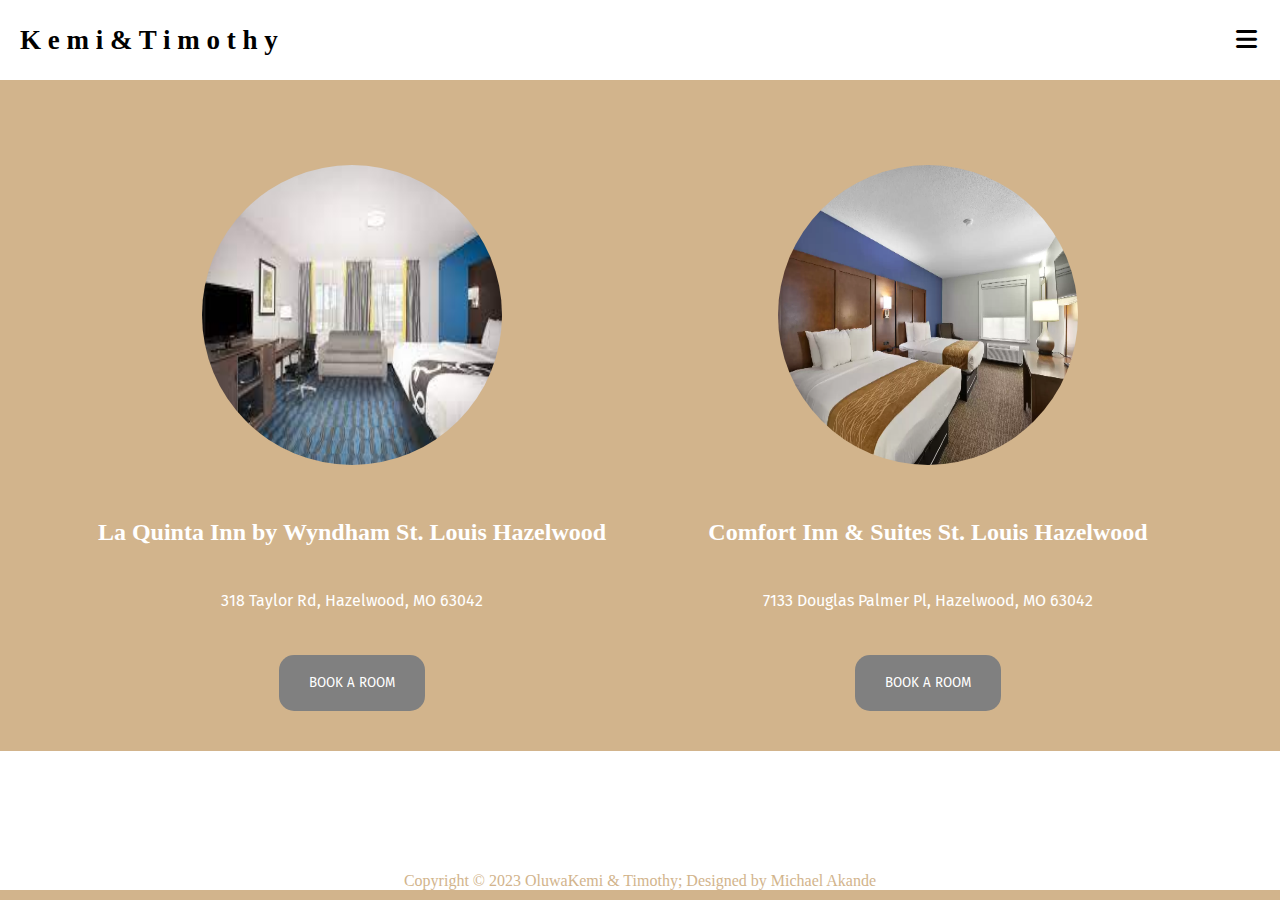
==== accomodation.html @ c5f456a8 "wedding" ====
<!DOCTYPE html>
<html lang="en">
<head>
    <meta charset="UTF-8">
    <meta http-equiv="X-UA-Compatible" content="IE=edge">
    <meta name="viewport" content="width=device-width, initial-scale=1.0">
    <link rel="stylesheet" href="resource/css/accomodation.css">
    <title>Tim&Kemi</title>
    <link rel="stylesheet" href="https://cdnjs.cloudflare.com/ajax/libs/font-awesome/6.5.0/css/all.min.css">
    <link rel="stylesheet" href="https://cdnjs.cloudflare.com/ajax/libs/font-awesome/6.5.0/css/all.min.css">
    <link rel="preconnect" href="https://fonts.gstatic.com" crossorigin>
<link href="https://fonts.googleapis.com/css2?family=Fira+Sans:ital,wght@1,300&display=swap" rel="stylesheet">
<link href="https://fonts.googleapis.com/css2?family=Fira+Sans:ital,wght@1,600&display=swap" rel="stylesheet">
</head>
<body>
    <nav>
        <div class="top-bar">K e m i & T i m o t h y </div>
            <ul>
                <li><a href="/Users/mike/Desktop/Full Stack projects/KemiWedding/index.html">HOME</a></li>
                <li><a href="/Users/mike/Desktop/Full Stack projects/KemiWedding/details.html">DETAILS</a></li>
                <li><a href="/Users/mike/Desktop/Full Stack projects/KemiWedding/accomodation.html">ACCOMODATIONS</a></li>
                <li><a href="/Users/mike/Desktop/Full Stack projects/KemiWedding/dresscode.html">DRESS CODE</a></li>
                <li><a href="/Users/mike/Desktop/Full Stack projects/KemiWedding/ourstory.html">OUR STORY</a></li>
                <li><a href="/Users/mike/Desktop/Full Stack projects/KemiWedding/weddingparty.html">WEDDING PARTY</a></li>
                <li><a href="/Users/mike/Desktop/Full Stack projects/KemiWedding/gallery.html">GALLERY</a></li>
            </ul>
            <div class="toggle">
                <i class="fa-solid fa-bars"></i>
            </div>

            <div class="dropdown-menu">
                
                    <li><a href="/Users/mike/Desktop/Full Stack projects/KemiWedding/index.html">HOME</a></li>
                    <li><a href="/Users/mike/Desktop/Full Stack projects/KemiWedding/details.html">DETAILS</a></li>
                    <li><a href="/Users/mike/Desktop/Full Stack projects/KemiWedding/accomodation.html">ACCOMODATIONS</a></li>
                    <li><a href="/Users/mike/Desktop/Full Stack projects/KemiWedding/dresscode.html">DRESS CODE</a></li>
                    <li><a href="/Users/mike/Desktop/Full Stack projects/KemiWedding/ourstory.html">OUR STORY</a></li>
                    <li><a href="/Users/mike/Desktop/Full Stack projects/KemiWedding/weddingparty.html">WEDDING PARTY</a></li>
                    <li><a href="/Users/mike/Desktop/Full Stack projects/KemiWedding/gallery.html">GALLERY</a></li>
                
            </div>
      </nav>

    <hr class="divider">

    <div class="hotel-container">
        <div class="hotels">
            <img src="resource/images/himg9.jpeg" alt="">
            <h2 class="hotel-text">La Quinta Inn by Wyndham St. Louis Hazelwood</h2>
            <p class="hotel-p">318 Taylor Rd, Hazelwood, MO 63042</p>
            
            <a href="https://www.wyndhamhotels.com/laquinta/hazelwood-missouri/la-quinta-inn-st-louis-hazelwood-airport-north/overview?CID=LC:6ysy27krtpcrqev:52933" target="_blank">
            <button>BOOK A ROOM</button>
            </a>
        </div>

        <div class="hotels">
            <img src="resource/images/himg2.webp" alt="">
            <h2 class="hotel-text" >Comfort Inn & Suites St. Louis Hazelwood</h2>
            <p class="hotel-p">7133 Douglas Palmer Pl, Hazelwood, MO 63042</p>
            
            <a href="https://www.choicehotels.com/missouri/hazelwood/comfort-inn-hotels/mo195?mc=llgoxxpx" target="_blank">
                <button class="hotel-bt">BOOK A ROOM</button>
            </a>
        </div>

    </div>


    <footer>
        <div class="footer-content">
            <p>Copyright &copy; 2023 OluwaKemi & Timothy; Designed by <span class="designer">Michael Akande</span></p>
        </div>
    </footer>

    <script>
        const toggle = document.querySelector('.toggle');
        const toggleIcon = document.querySelector('.toggle i');
        const dropdownMenu = document.querySelector('.dropdown-menu');
        const dropdownItems = document.querySelectorAll('.dropdown-menu li');

// Toggle the visibility of each dropdown item when the toggle icon is clicked
        toggle.onclick = function () {
         dropdownMenu.classList.toggle('open');
        const isOpen = dropdownMenu.classList.contains('open');

        toggleIcon.classList = isOpen
            ? 'fa-solid fa-xmark'
            : 'fa-solid fa-bars';

    // Toggle visibility of each dropdown item
    dropdownItems.forEach(item => {
        item.style.display = isOpen ? 'flex' : 'none';
    });
}; 
// Close the dropdown menu and remove the 'open' class on any click outside the menu
document.body.addEventListener('click', function (event) {
            if (!dropdownMenu.contains(event.target) && !toggle.contains(event.target)) {
                dropdownMenu.classList.remove('open');
                toggleIcon.classList = 'fa-solid fa-bars';
                dropdownItems.forEach(item => {
                    item.style.display = 'none';
                });
            }
        });



      </script>
  
        


    
</body>
</html>
---- resource/css/accomodation.css ----
* {
    margin: 0;
    padding: 0;
    text-decoration: none;
    list-style: none;
    box-sizing: border-box;
}

body{
    font-family: montserrat;
}
nav{
    background: white;
    height: 80px;
    width: 100%;
    display: flex;
    justify-content: space-between;
  }
  
  .top-bar{
    color: black;
    font-size: 35px;
    line-height: 80px;
    padding: 0 50px;
    font-weight: bold;
    font-family: 'Dancing Script', cursive;
  }
  
  nav ul{
    float: right;
    margin-right: 20px;
  }
  
  nav ul li{
    display: inline-block;
    line-height: 80px;
    margin: 0 5px;
    padding-right: 30px;
    position: relative;
    font-family: 'Dancing Script', cursive;
  }
  
  nav ul li a{
    font-size: 17px;
    position: relative;
    color: black;
  }


  .toggle {
    font-size: 1.5rem;
    color: black;
    cursor: pointer;
    display: none;
    padding-right: 23px;
    padding-top: 27px;

}

.dropdown-menu a{
    font-family: 'Dancing Script', cursive;
    color: black;
}

.dropdown-menu a:hover{
    font-family: 'Dancing Script', cursive;
    color: #d2b48c;
}

  
  .dropdown-menu {
    display: none;
    position: absolute;
    right: 2rem;
    top: 60px;
    width: 200px;
    background-color: #d2b48c;
    backdrop-filter: blur(15px);
    border-radius: 10px;
    overflow: hidden;
    transition: height .2s cubic-bezier(0.175, 0.885, 0.32, 1.275);
}

.dropdown-menu.open {
    height: 340px;
    display: block;
}


.dropdown-menu li {
    padding: 0.7rem;
    display: flex;
    align-items: center;
    justify-content: center;
} 
  
  

.divider {
    color:#d2b48c;
    border: none;
    border-top: 2px solid #d2b48c; /* Adjust the color and thickness as needed */
    margin: 20px 0; /* Add margin to control the distance between the line and content */
}

a::after{
    content: "";
    position: absolute;
    background-color: #d2b48c;
    height: 3px;
    width: 0;
    left: 0;
    bottom: -10px;
    transition: 0.3s;
}

a:hover{
    color: black;
}

a:hover::after{
    width: 100%;
}

body{
    background:#d2b48c;
}



.hotel-container {
    display: flex;
    justify-content: center;  /* Space between the hotel containers */
    margin-bottom: 20px;  /* Add some space between each hotel container */
    align-items: center;
    padding-top: 23px;
}

.hotels {
    padding: 20px;  /* Add padding to the hotel container */
    width: 45%;  /* Adjust the width to your preference */
    box-sizing: border-box;  /* Include padding and border in the total width */
    text-align: center;

}

.hotels img {
    max-width: 100%;
    height: auto;
    border-radius: 50%;
    width: 300px;
    height: 300px;

}

.hotel-text{
    padding-top: 50px;
    font-family: 'Dancing Script', cursive;
    color: #fff;
}

.hotel-p{
    padding-top: 45px;
    padding-bottom: 45px;
    font-family: 'Fira Sans', sans-serif;
    color: #fff;
}

button {
    background-color: grey;
    color: #fff;
    padding: 20px 30px;
    border: none;
    cursor: pointer;
    border-radius: 15px;
    font-family: 'Fira Sans', sans-serif;
}

.footer-content{
    padding-top: 10px;
    background-color: white;
    text-align: center;
    padding-top: 121px;
    font-family: 'Dancing Script', cursive;
    color: #d2b48c;
    
}

@media screen and (max-width: 1180px) {
    /* Styles for screens less than 1000px wide */

    .top-bar {
        font-size: 22px; /* You can adjust the font size as needed */
        padding: 0 20px;
        white-space: nowrap;
        text-overflow: ellipsis; /* Adjust padding as needed */
      }

    .hotel-container {
      flex-direction: column;  /* Change to a column layout for smaller screens */
      align-items: center;  /* Center-align items */
    }
  
    .hotels {
      width: 80%;  /* Adjust the width to allow more space for smaller screens */
      margin-bottom: 10px;  /* Reduce the margin between hotel containers */
    }
  
    .hotel-text {
      font-size: 18px;  /* Adjust the font size for smaller screens */
      padding-top: 20px;  /* Reduce the top padding */
    }
  
    .hotel-p {
      padding-top: 20px;  /* Reduce the top padding */
      padding-bottom: 20px;  /* Reduce the bottom padding */
    }
  
    button {
      padding: 15px 20px;  /* Adjust the padding for smaller screens */
    }
  }
  
  @media screen and (max-width: 1180px) and (min-width: 730px) {
    /* Styles for screens less than 900px wide but greater than or equal to 780px */
    
    .top-bar {
        font-size: 22px; /* You can adjust the font size as needed */
        padding: 0 20px;
        white-space: nowrap;
        text-overflow: ellipsis; /* Adjust padding as needed */
      }
    
    .hotel-text {
      font-size: 24px;  /* Adjust the font size for smaller screens */
    }
  
    .hotel-p {
      font-size: 20px;  /* Adjust the font size for smaller screens */
    }
  
    button {
      padding: 20px 30px;  /* Adjust the padding for smaller screens */
    }
  
    .hotels img {
      width: 400px;  /* Adjust the image width for smaller screens */
      height: 400px; /* Adjust the image height for smaller screens */
    }
  }
  
 


  @media screen and (max-width: 1510px) {

    .top-bar {
        font-size: 27px; /* You can adjust the font size as needed */
        padding: 0 20px;
        white-space: nowrap;
        text-overflow: ellipsis; /* Adjust padding as needed */
      }

    nav ul {
        display: none;
    }

    .toggle {
        display: block;
    }

    .dropdown-menu {
        display: none;
    }
}


@media (max-width: 576px) {
    .dropdown-menu {
        left: 2rem;
        width: unset;
    }


}
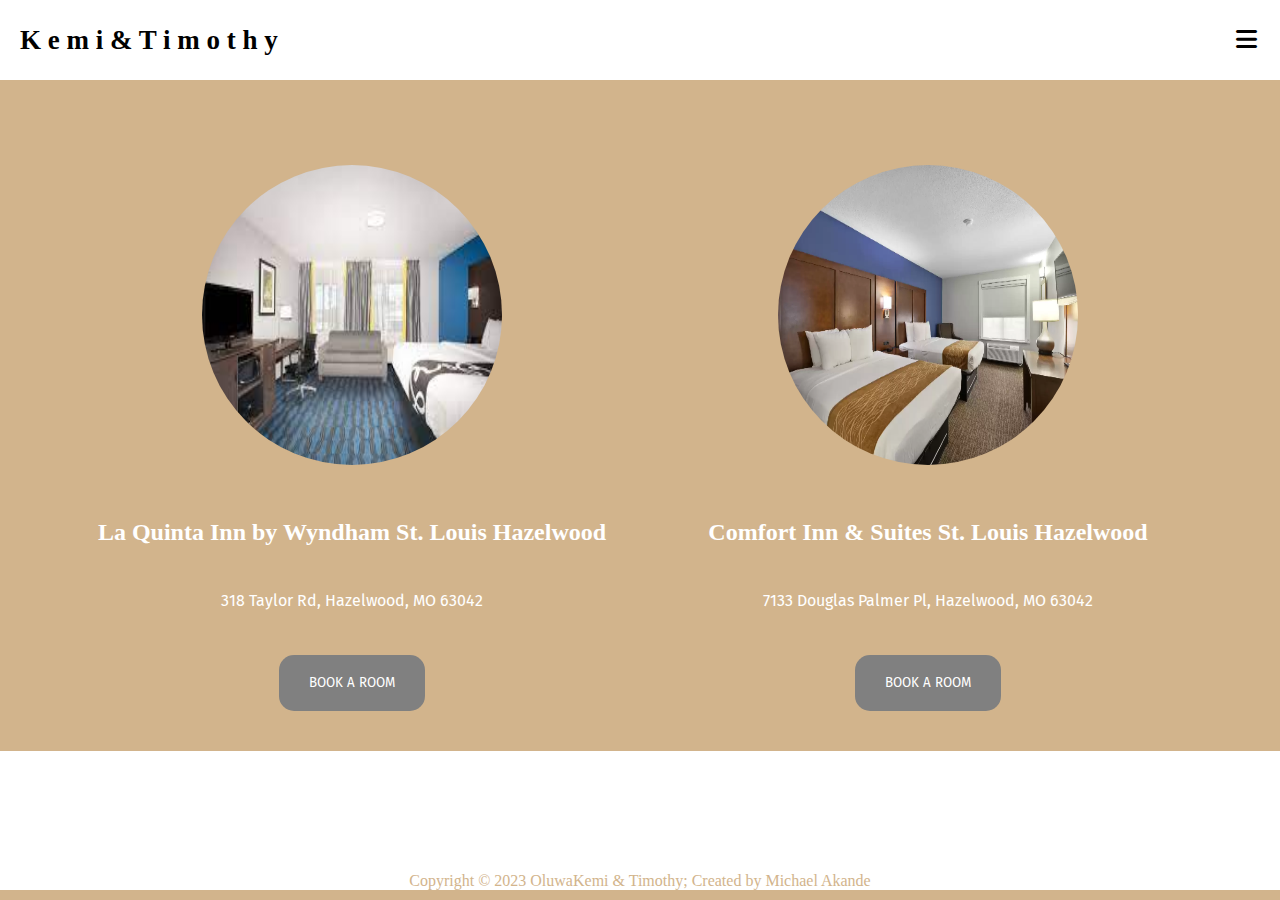
==== commit 40e9aaca: "Update accomodation.html" ====
--- a/accomodation.html
+++ b/accomodation.html
@@ -16,13 +16,13 @@
     <nav>
         <div class="top-bar">K e m i & T i m o t h y </div>
             <ul>
-                <li><a href="/Users/mike/Desktop/Full Stack projects/KemiWedding/index.html">HOME</a></li>
-                <li><a href="/Users/mike/Desktop/Full Stack projects/KemiWedding/details.html">DETAILS</a></li>
-                <li><a href="/Users/mike/Desktop/Full Stack projects/KemiWedding/accomodation.html">ACCOMODATIONS</a></li>
-                <li><a href="/Users/mike/Desktop/Full Stack projects/KemiWedding/dresscode.html">DRESS CODE</a></li>
-                <li><a href="/Users/mike/Desktop/Full Stack projects/KemiWedding/ourstory.html">OUR STORY</a></li>
-                <li><a href="/Users/mike/Desktop/Full Stack projects/KemiWedding/weddingparty.html">WEDDING PARTY</a></li>
-                <li><a href="/Users/mike/Desktop/Full Stack projects/KemiWedding/gallery.html">GALLERY</a></li>
+                <li><a href="index.html">Home</a></li>
+                <li><a href="details.html">Details</a></li>
+                <li><a href="accomodation.html">Accomodations</a></li>
+                <li><a href="dresscode.html">Dress Code</a></li>
+                <li><a href="ourstory.html">Our Story</a></li>
+                <li><a href="weddingparty.html">Wedding Party</a></li>
+                <li><a href="gallery.html">Gallery</a></li>
             </ul>
             <div class="toggle">
                 <i class="fa-solid fa-bars"></i>
@@ -30,13 +30,13 @@
 
             <div class="dropdown-menu">
                 
-                    <li><a href="/Users/mike/Desktop/Full Stack projects/KemiWedding/index.html">HOME</a></li>
-                    <li><a href="/Users/mike/Desktop/Full Stack projects/KemiWedding/details.html">DETAILS</a></li>
-                    <li><a href="/Users/mike/Desktop/Full Stack projects/KemiWedding/accomodation.html">ACCOMODATIONS</a></li>
-                    <li><a href="/Users/mike/Desktop/Full Stack projects/KemiWedding/dresscode.html">DRESS CODE</a></li>
-                    <li><a href="/Users/mike/Desktop/Full Stack projects/KemiWedding/ourstory.html">OUR STORY</a></li>
-                    <li><a href="/Users/mike/Desktop/Full Stack projects/KemiWedding/weddingparty.html">WEDDING PARTY</a></li>
-                    <li><a href="/Users/mike/Desktop/Full Stack projects/KemiWedding/gallery.html">GALLERY</a></li>
+                    <li><a href="index.html">Home</a></li>
+                    <li><a href="details.html">Details</a></li>
+                    <li><a href="accomodation.html">Accomodations</a></li>
+                    <li><a href="dresscode.html">Dress Code</a></li>
+                    <li><a href="ourstory.html">Our Story</a></li>
+                    <li><a href="weddingparty.html">Wedding Party</a></li>
+                    <li><a href="gallery.html">Gallery</a></li>
                 
             </div>
       </nav>
@@ -67,9 +67,9 @@
     </div>
 
 
-    <footer>
+     <footer>
         <div class="footer-content">
-            <p>Copyright &copy; 2023 OluwaKemi & Timothy; Designed by <span class="designer">Michael Akande</span></p>
+            <p>Copyright &copy; 2023 OluwaKemi & Timothy; Created by <span class="designer">Michael Akande</span></p>
         </div>
     </footer>
 
@@ -113,4 +113,4 @@
 
     
 </body>
-</html>+</html>
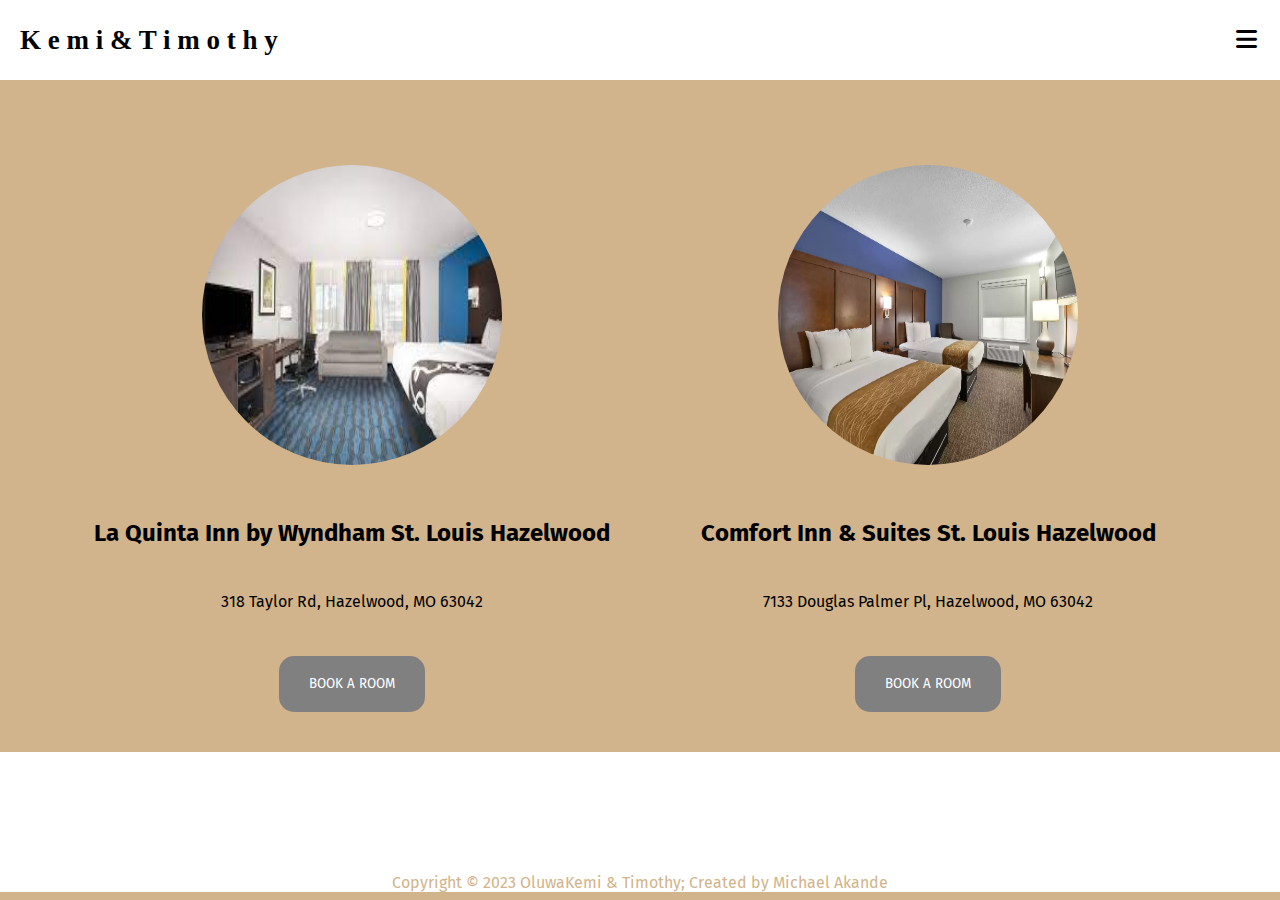
==== commit da9c3299: "Update accomodation.html" ====
--- a/accomodation.html
+++ b/accomodation.html
@@ -23,6 +23,8 @@
                 <li><a href="ourstory.html">Our Story</a></li>
                 <li><a href="weddingparty.html">Wedding Party</a></li>
                 <li><a href="gallery.html">Gallery</a></li>
+                <li><a href="registery.html">Registery</a></li>
+                <li><a href="faq.html">FAQ</a></li>
             </ul>
             <div class="toggle">
                 <i class="fa-solid fa-bars"></i>
@@ -37,6 +39,8 @@
                     <li><a href="ourstory.html">Our Story</a></li>
                     <li><a href="weddingparty.html">Wedding Party</a></li>
                     <li><a href="gallery.html">Gallery</a></li>
+                    <li><a href="registery.html">Registery</a></li>
+                    <li><a href="faq.html">FAQ</a></li>
                 
             </div>
       </nav>
--- a/resource/css/accomodation.css
+++ b/resource/css/accomodation.css
@@ -82,7 +82,7 @@
 }
 
 .dropdown-menu.open {
-    height: 340px;
+    height: 380px;
     display: block;
 }
 
@@ -155,15 +155,15 @@
 
 .hotel-text{
     padding-top: 50px;
-    font-family: 'Dancing Script', cursive;
-    color: #fff;
+    font-family: 'Fira Sans', sans-serif;
+    color: black;
 }
 
 .hotel-p{
     padding-top: 45px;
     padding-bottom: 45px;
     font-family: 'Fira Sans', sans-serif;
-    color: #fff;
+    color: black;
 }
 
 button {
@@ -181,7 +181,7 @@
     background-color: white;
     text-align: center;
     padding-top: 121px;
-    font-family: 'Dancing Script', cursive;
+    font-family: 'Fira Sans', sans-serif;
     color: #d2b48c;
     
 }
@@ -282,4 +282,10 @@
     }
 
 
-}+}
+
+@media screen and (max-width: 480px) {
+  .dropdown-menu li {
+       font-size: 19px;
+}
+}
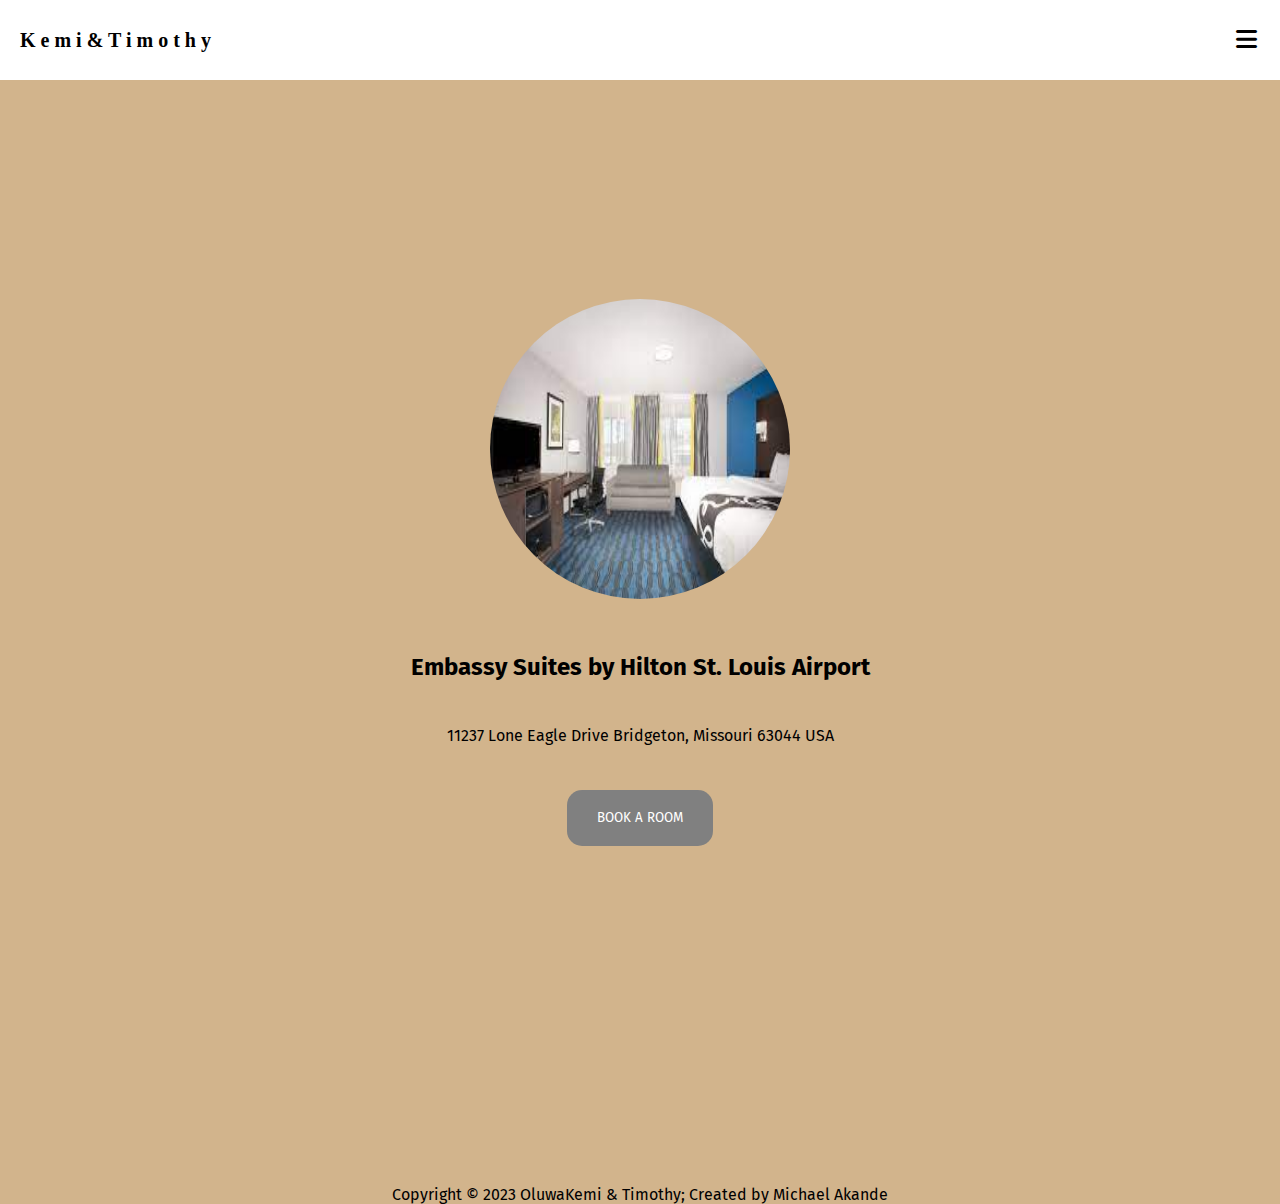
==== commit 0c9d899d: "Update accomodation.html" ====
--- a/accomodation.html
+++ b/accomodation.html
@@ -1,5 +1,6 @@
 <!DOCTYPE html>
 <html lang="en">
+
 <head>
     <meta charset="UTF-8">
     <meta http-equiv="X-UA-Compatible" content="IE=edge">
@@ -8,113 +9,94 @@
     <title>Tim&Kemi</title>
     <link rel="stylesheet" href="https://cdnjs.cloudflare.com/ajax/libs/font-awesome/6.5.0/css/all.min.css">
     <link rel="stylesheet" href="https://cdnjs.cloudflare.com/ajax/libs/font-awesome/6.5.0/css/all.min.css">
+    <link rel="stylesheet" href="resource/css/background.css">
+    <link rel="stylesheet" href="resource/css/navbar.css">
     <link rel="preconnect" href="https://fonts.gstatic.com" crossorigin>
-<link href="https://fonts.googleapis.com/css2?family=Fira+Sans:ital,wght@1,300&display=swap" rel="stylesheet">
-<link href="https://fonts.googleapis.com/css2?family=Fira+Sans:ital,wght@1,600&display=swap" rel="stylesheet">
+    <link href="https://fonts.googleapis.com/css2?family=Fira+Sans:ital,wght@1,300&display=swap" rel="stylesheet">
 </head>
+
 <body>
     <nav>
         <div class="top-bar">K e m i & T i m o t h y </div>
-            <ul>
-                <li><a href="index.html">Home</a></li>
-                <li><a href="details.html">Details</a></li>
-                <li><a href="accomodation.html">Accomodations</a></li>
-                <li><a href="dresscode.html">Dress Code</a></li>
-                <li><a href="ourstory.html">Our Story</a></li>
-                <li><a href="weddingparty.html">Wedding Party</a></li>
-                <li><a href="gallery.html">Gallery</a></li>
-                <li><a href="registery.html">Registery</a></li>
-                <li><a href="faq.html">FAQ</a></li>
-            </ul>
-            <div class="toggle">
-                <i class="fa-solid fa-bars"></i>
-            </div>
-
-            <div class="dropdown-menu">
-                
-                    <li><a href="index.html">Home</a></li>
-                    <li><a href="details.html">Details</a></li>
-                    <li><a href="accomodation.html">Accomodations</a></li>
-                    <li><a href="dresscode.html">Dress Code</a></li>
-                    <li><a href="ourstory.html">Our Story</a></li>
-                    <li><a href="weddingparty.html">Wedding Party</a></li>
-                    <li><a href="gallery.html">Gallery</a></li>
-                    <li><a href="registery.html">Registery</a></li>
-                    <li><a href="faq.html">FAQ</a></li>
-                
-            </div>
-      </nav>
-
-    <hr class="divider">
-
-    <div class="hotel-container">
-        <div class="hotels">
-            <img src="resource/images/himg9.jpeg" alt="">
-            <h2 class="hotel-text">La Quinta Inn by Wyndham St. Louis Hazelwood</h2>
-            <p class="hotel-p">318 Taylor Rd, Hazelwood, MO 63042</p>
-            
-            <a href="https://www.wyndhamhotels.com/laquinta/hazelwood-missouri/la-quinta-inn-st-louis-hazelwood-airport-north/overview?CID=LC:6ysy27krtpcrqev:52933" target="_blank">
-            <button>BOOK A ROOM</button>
-            </a>
+        <ul>
+            <li><a href="index.html">Home</a></li>
+            <li><a href="details.html">Details</a></li>
+            <li><a href="dresscode.html">Dress Code</a></li>
+            <li><a href="accomodation.html">Accomodation</a></li>
+            <li><a href="ourstory.html">Our Story</a></li>
+            <li><a href="weddingparty.html">Wedding Party</a></li>
+            <li><a href="gallery.html">Gallery</a></li>
+            <li><a href="registery.html">Registry</a></li>
+            <li><a href="faq.html">FAQ</a></li>
+            <li><a href="rsvp.html">RSVP</a></li>
+            <li><a href="todo.html">ToDo</a></li>
+        </ul>
+        <div class="toggle">
+            <i class="fa-solid fa-bars"></i>
         </div>
 
-        <div class="hotels">
-            <img src="resource/images/himg2.webp" alt="">
-            <h2 class="hotel-text" >Comfort Inn & Suites St. Louis Hazelwood</h2>
-            <p class="hotel-p">7133 Douglas Palmer Pl, Hazelwood, MO 63042</p>
-            
-            <a href="https://www.choicehotels.com/missouri/hazelwood/comfort-inn-hotels/mo195?mc=llgoxxpx" target="_blank">
-                <button class="hotel-bt">BOOK A ROOM</button>
-            </a>
+        <div class="dropdown-menu">
+            <li><a href="index.html">Home</a></li>
+            <li><a href="details.html">Details</a></li>
+            <li><a href="dresscode.html">Dress Code</a></li>
+            <li><a href="accomodation.html">Accomodation</a></li>
+            <li><a href="ourstory.html">Our Story</a></li>
+            <li><a href="weddingparty.html">Wedding Party</a></li>
+            <li><a href="gallery.html">Gallery</a></li>
+            <li><a href="registery.html">Registry</a></li>
+            <li><a href="faq.html">FAQ</a></li>
+            <li><a href="rsvp.html">RSVP</a></li>
+            <li><a href="todo.html">ToDo</a></li>
+
         </div>
+    </nav>
 
-    </div>
+    <div class="dropbackground">
+        <div class="backdrop-overlay">
+            <hr class="divider">
 
 
-     <footer>
+            <div class="hotel-container">
+                <div class="hotels">
+                    <img src="resource/images/himg9.jpeg" alt="">
+                    <h2 class="hotel-text">Embassy Suites by Hilton St. Louis Airport</h2>
+                    <p class="hotel-p">11237 Lone Eagle Drive Bridgeton, Missouri 63044 USA</p>
+
+                    <a href="https://www.hilton.com/en/book/reservation/rooms/?ctyhocn=STLESES&arrivalDate=2024-04-19&departureDate=2024-04-21&groupCode=CES903&room1NumAdults=1&cid=OM%2CWW%2CHILTONLINK%2CEN%2CDirectLink"
+                        target="_blank">
+                        <button>BOOK A ROOM</button>
+                    </a>
+                </div>
+
+
+
+<!--
+                <div class="hotels">
+                    <img src="resource/images/himg2.webp" alt="">
+                    <h2 class="hotel-text">Comfort Inn & Suites St. Louis Hazelwood</h2>
+                    <p class="hotel-p">7133 Douglas Palmer Pl, Hazelwood, MO 63042</p>
+
+                    <a href="https://www.choicehotels.com/missouri/hazelwood/comfort-inn-hotels/mo195?mc=llgoxxpx"
+                        target="_blank">
+                        <button class="hotel-bt">BOOK A ROOM</button>
+                    </a>
+                </div>
+
+                -->
+
+            </div>
+            <hr class="divider">
+        </div>
+    </div>
+   
+
+    <footer>
         <div class="footer-content">
             <p>Copyright &copy; 2023 OluwaKemi & Timothy; Created by <span class="designer">Michael Akande</span></p>
         </div>
     </footer>
 
-    <script>
-        const toggle = document.querySelector('.toggle');
-        const toggleIcon = document.querySelector('.toggle i');
-        const dropdownMenu = document.querySelector('.dropdown-menu');
-        const dropdownItems = document.querySelectorAll('.dropdown-menu li');
+    <script src="./navbar.js"></script>
+</body>
 
-// Toggle the visibility of each dropdown item when the toggle icon is clicked
-        toggle.onclick = function () {
-         dropdownMenu.classList.toggle('open');
-        const isOpen = dropdownMenu.classList.contains('open');
-
-        toggleIcon.classList = isOpen
-            ? 'fa-solid fa-xmark'
-            : 'fa-solid fa-bars';
-
-    // Toggle visibility of each dropdown item
-    dropdownItems.forEach(item => {
-        item.style.display = isOpen ? 'flex' : 'none';
-    });
-}; 
-// Close the dropdown menu and remove the 'open' class on any click outside the menu
-document.body.addEventListener('click', function (event) {
-            if (!dropdownMenu.contains(event.target) && !toggle.contains(event.target)) {
-                dropdownMenu.classList.remove('open');
-                toggleIcon.classList = 'fa-solid fa-bars';
-                dropdownItems.forEach(item => {
-                    item.style.display = 'none';
-                });
-            }
-        });
-
-
-
-      </script>
-  
-        
-
-
-    
-</body>
 </html>
--- a/resource/css/accomodation.css
+++ b/resource/css/accomodation.css
@@ -19,7 +19,7 @@
   
   .top-bar{
     color: black;
-    font-size: 35px;
+    font-size: 20px;
     line-height: 80px;
     padding: 0 50px;
     font-weight: bold;
@@ -74,7 +74,7 @@
     right: 2rem;
     top: 60px;
     width: 200px;
-    background-color: #d2b48c;
+    background-color: #e3d5c2;
     backdrop-filter: blur(15px);
     border-radius: 10px;
     overflow: hidden;
@@ -82,7 +82,7 @@
 }
 
 .dropdown-menu.open {
-    height: 380px;
+    height: 520px;
     display: block;
 }
 
@@ -130,10 +130,10 @@
 
 .hotel-container {
     display: flex;
-    justify-content: center;  /* Space between the hotel containers */
-    margin-bottom: 20px;  /* Add some space between each hotel container */
     align-items: center;
-    padding-top: 23px;
+    justify-content: center;
+    padding: 20px;
+    height: 100vh;
 }
 
 .hotels {
@@ -177,12 +177,12 @@
 }
 
 .footer-content{
-    padding-top: 10px;
+    padding: 37px
     background-color: white;
     text-align: center;
     padding-top: 121px;
     font-family: 'Fira Sans', sans-serif;
-    color: #d2b48c;
+    color: #000;
     
 }
 
@@ -190,7 +190,7 @@
     /* Styles for screens less than 1000px wide */
 
     .top-bar {
-        font-size: 22px; /* You can adjust the font size as needed */
+        font-size: 20px; /* You can adjust the font size as needed */
         padding: 0 20px;
         white-space: nowrap;
         text-overflow: ellipsis; /* Adjust padding as needed */
@@ -225,7 +225,7 @@
     /* Styles for screens less than 900px wide but greater than or equal to 780px */
     
     .top-bar {
-        font-size: 22px; /* You can adjust the font size as needed */
+        font-size: 20px; /* You can adjust the font size as needed */
         padding: 0 20px;
         white-space: nowrap;
         text-overflow: ellipsis; /* Adjust padding as needed */
@@ -255,7 +255,7 @@
   @media screen and (max-width: 1510px) {
 
     .top-bar {
-        font-size: 27px; /* You can adjust the font size as needed */
+        font-size: 20px; /* You can adjust the font size as needed */
         padding: 0 20px;
         white-space: nowrap;
         text-overflow: ellipsis; /* Adjust padding as needed */
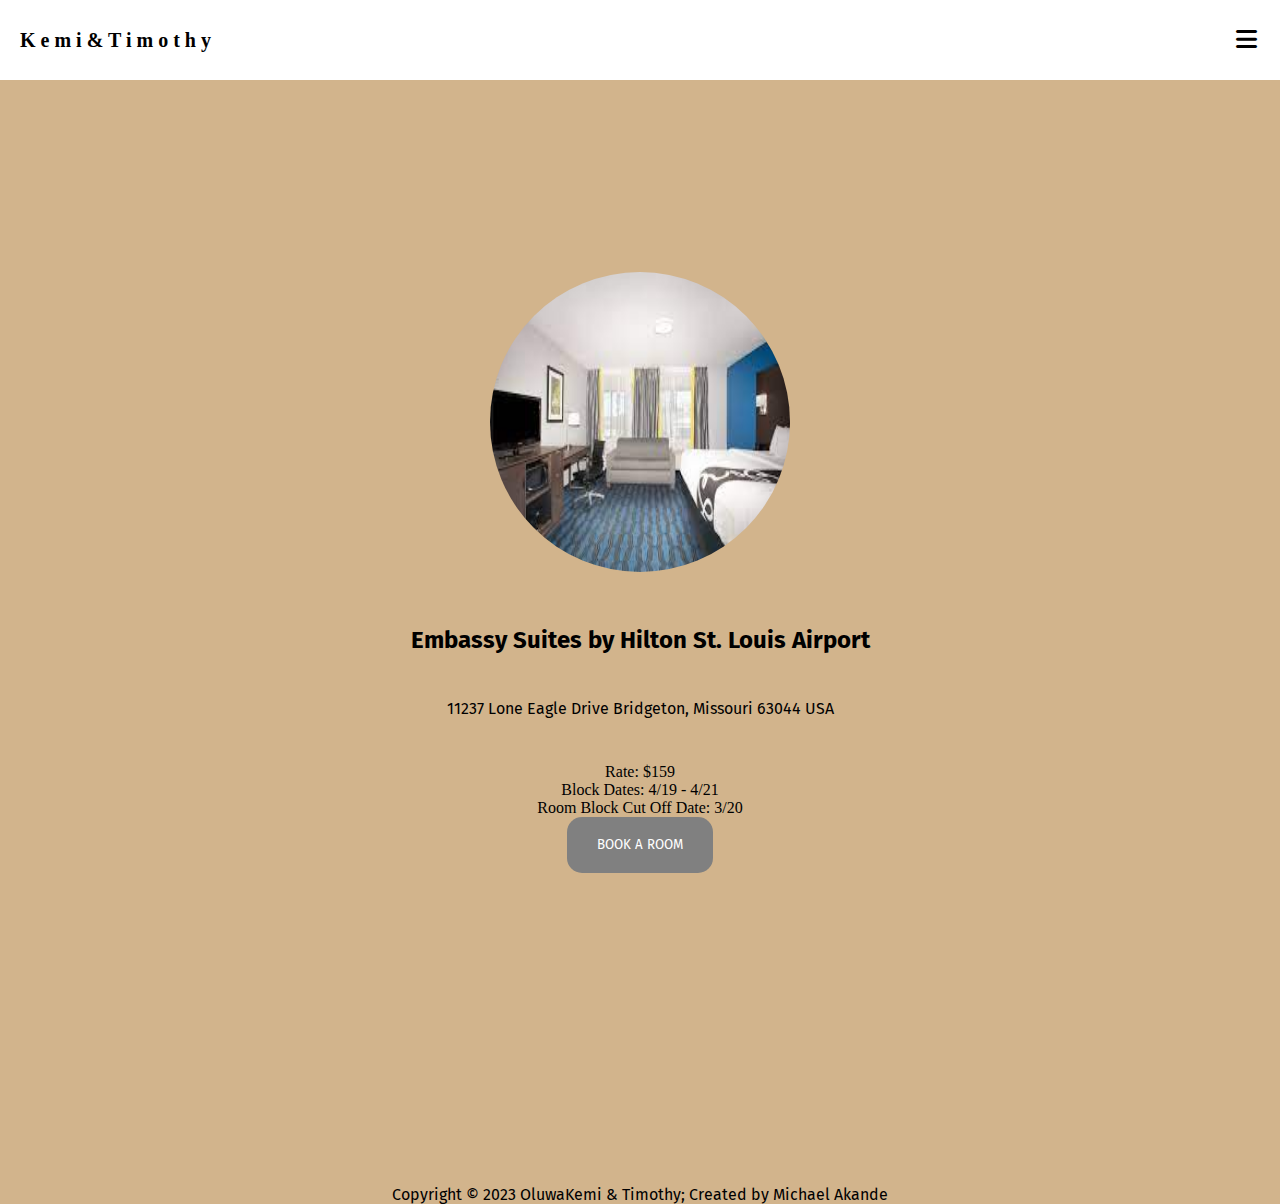
==== commit 97dcd89d: "Update accomodation.html" ====
--- a/accomodation.html
+++ b/accomodation.html
@@ -61,6 +61,9 @@
                     <img src="resource/images/himg9.jpeg" alt="">
                     <h2 class="hotel-text">Embassy Suites by Hilton St. Louis Airport</h2>
                     <p class="hotel-p">11237 Lone Eagle Drive Bridgeton, Missouri 63044 USA</p>
+                    <p class="rate">Rate: $159</p>
+                    <p class="rate">Block Dates: 4/19 - 4/21</p>
+                    <p class="rate-last">Room Block Cut Off Date: 3/20</p>
 
                     <a href="https://www.hilton.com/en/book/reservation/rooms/?ctyhocn=STLESES&arrivalDate=2024-04-19&departureDate=2024-04-21&groupCode=CES903&room1NumAdults=1&cid=OM%2CWW%2CHILTONLINK%2CEN%2CDirectLink"
                         target="_blank">
